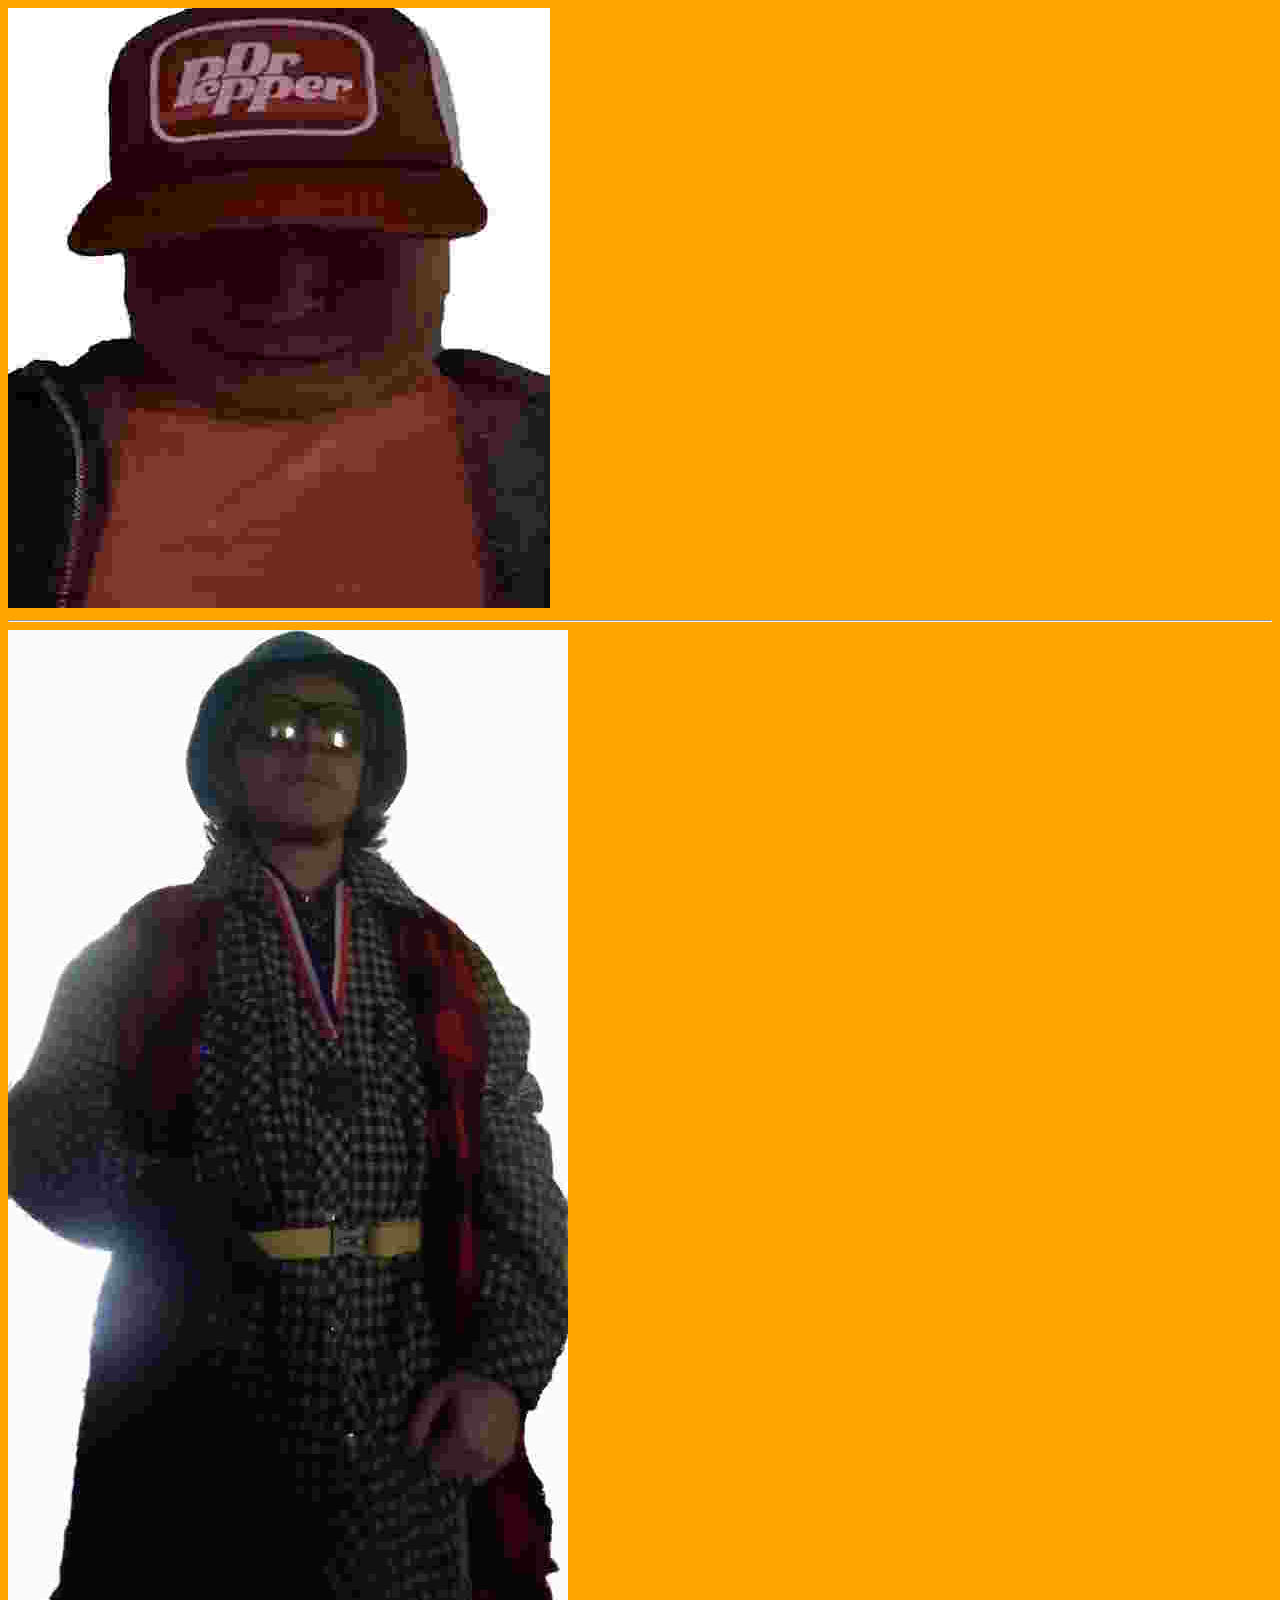
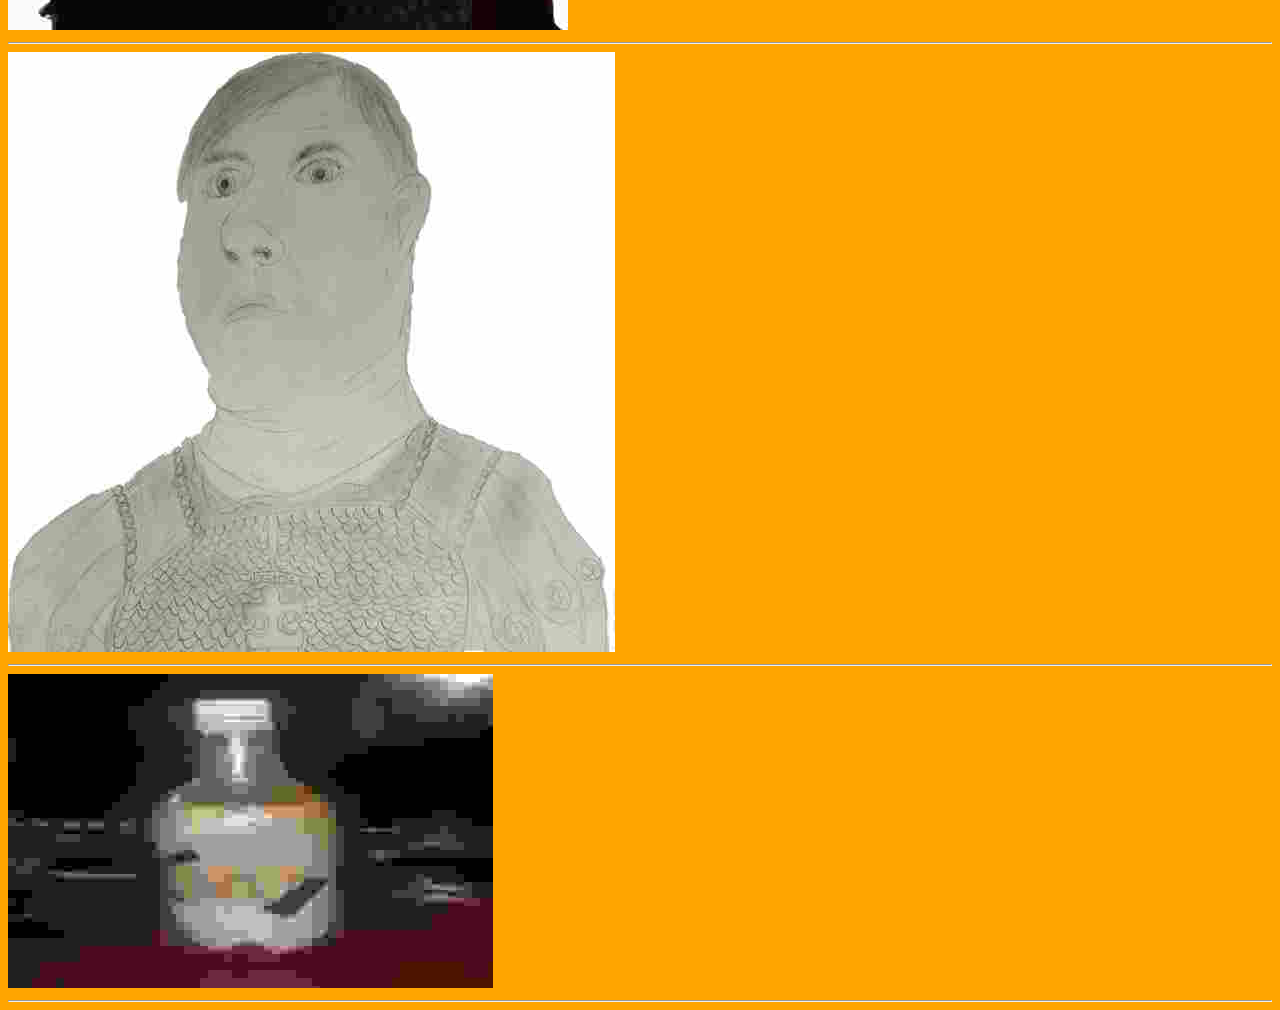
==== gallery.html @ 5a053d90 "fixed stuff, removed work-env, moved to 7z comp" ====
<!DOCTYPE html>
<link rel="stylesheet" href="data/code/index.css"/>
<title>bbg pics</title>
<img src="data/images/jon-dr-pepper-resized.jpg"/>
<hr>
<img src="data/images/laboskie.jpg"/>
<hr>
<img src="data/images/jon-portrait.jpg"/>
<hr>
<img src="data/images/goob.jpg"/>
<hr>
---- data/code/index.css ----
body {
    background-color: orange;
}
h1 {
    color: limegreen;
    background-color: green;
}
h2 {
    color: white;
    background-color: purple;
}
p {
    color:darkgreen;
    background-color: wheat;
}
h3 {
  color: blue;
  background-color: blueviolet;
}

.kkk-button-1 {
  font-size:15px;
  font-family:Arial;
  width:140px;
  height:50px;
  border-width:1px;
  color:#fff;
  border-color:#c584f3;
  font-weight:bold;
  border-top-left-radius:6px;
  border-top-right-radius:6px;
  border-bottom-left-radius:6px;
  border-bottom-right-radius:6px;
  box-shadow:inset 0px 1px 0px 0px #efdcfb;
  text-shadow:inset 0px 1px 0px #9752cc;
  background:linear-gradient(#dfbdfa, #bc80ea);
}

.kkk-button-1:hover {
  background: linear-gradient(#bc80ea, #dfbdfa);
}
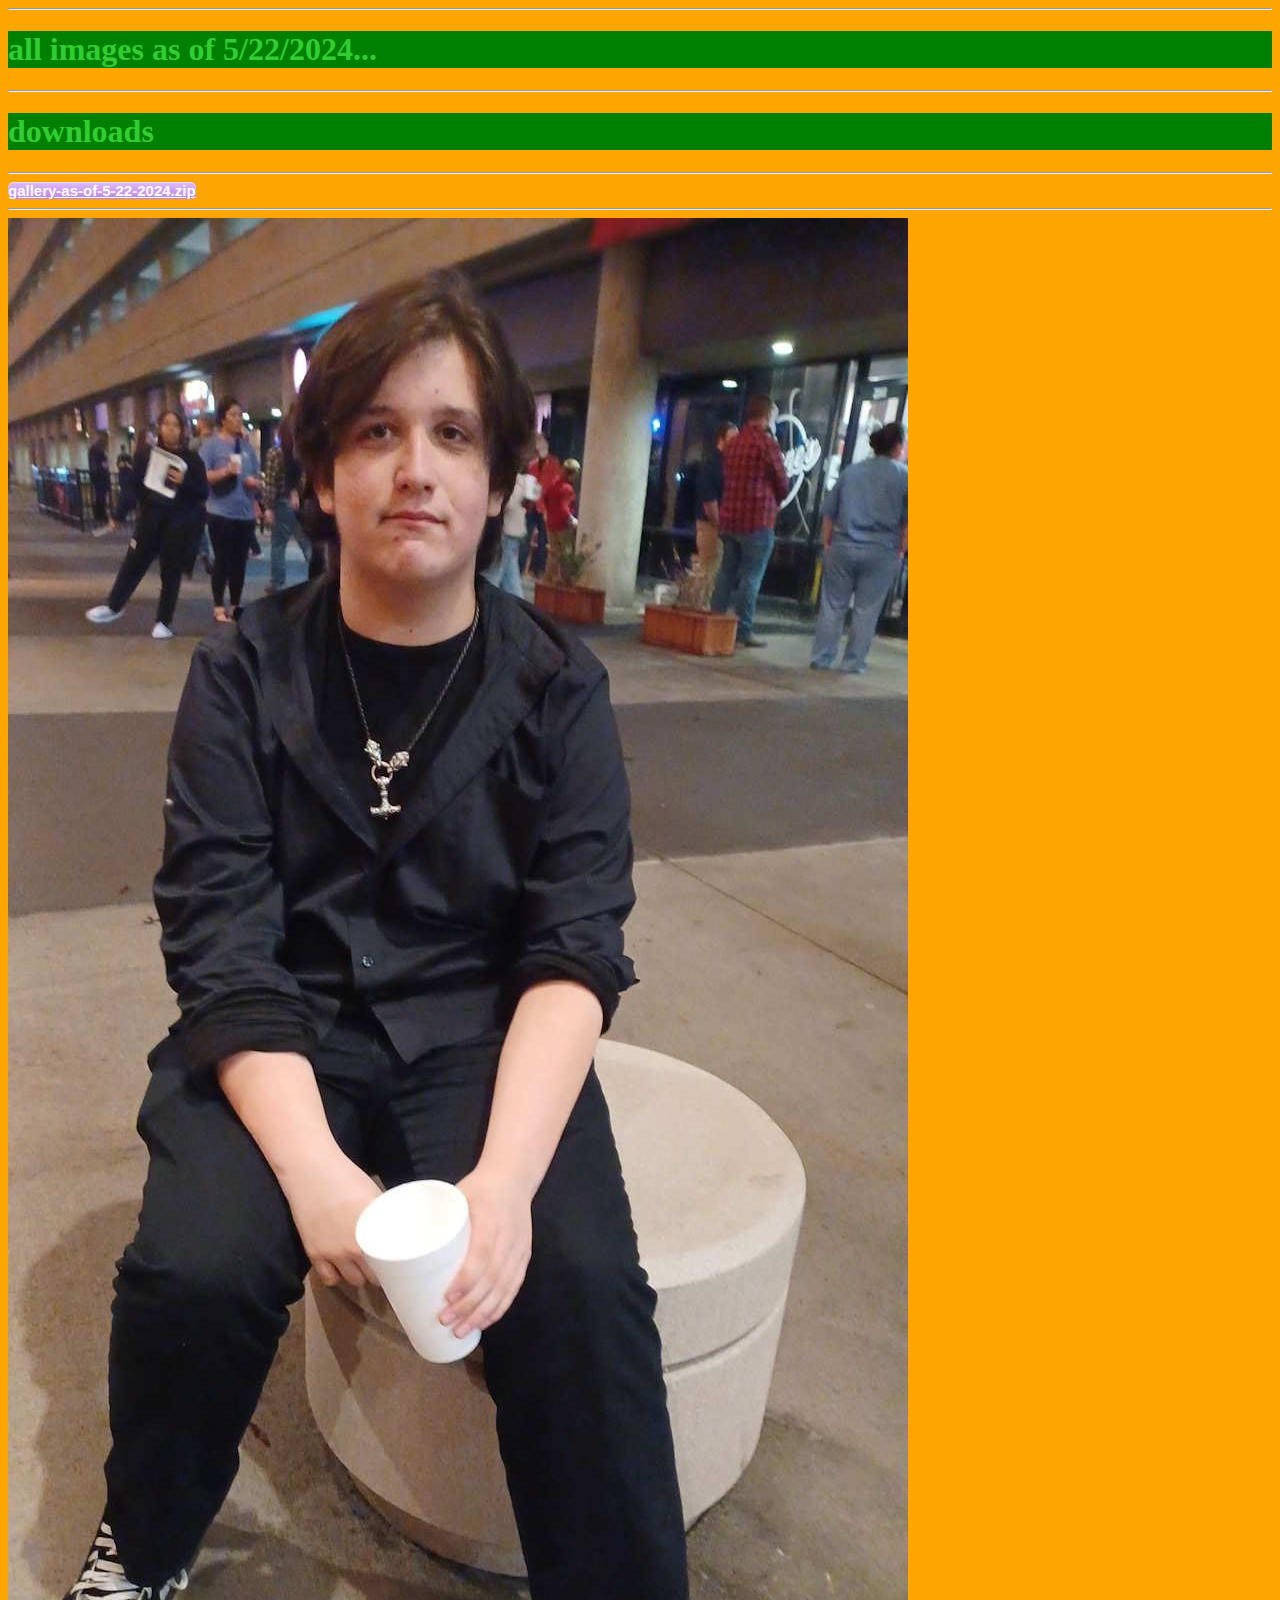
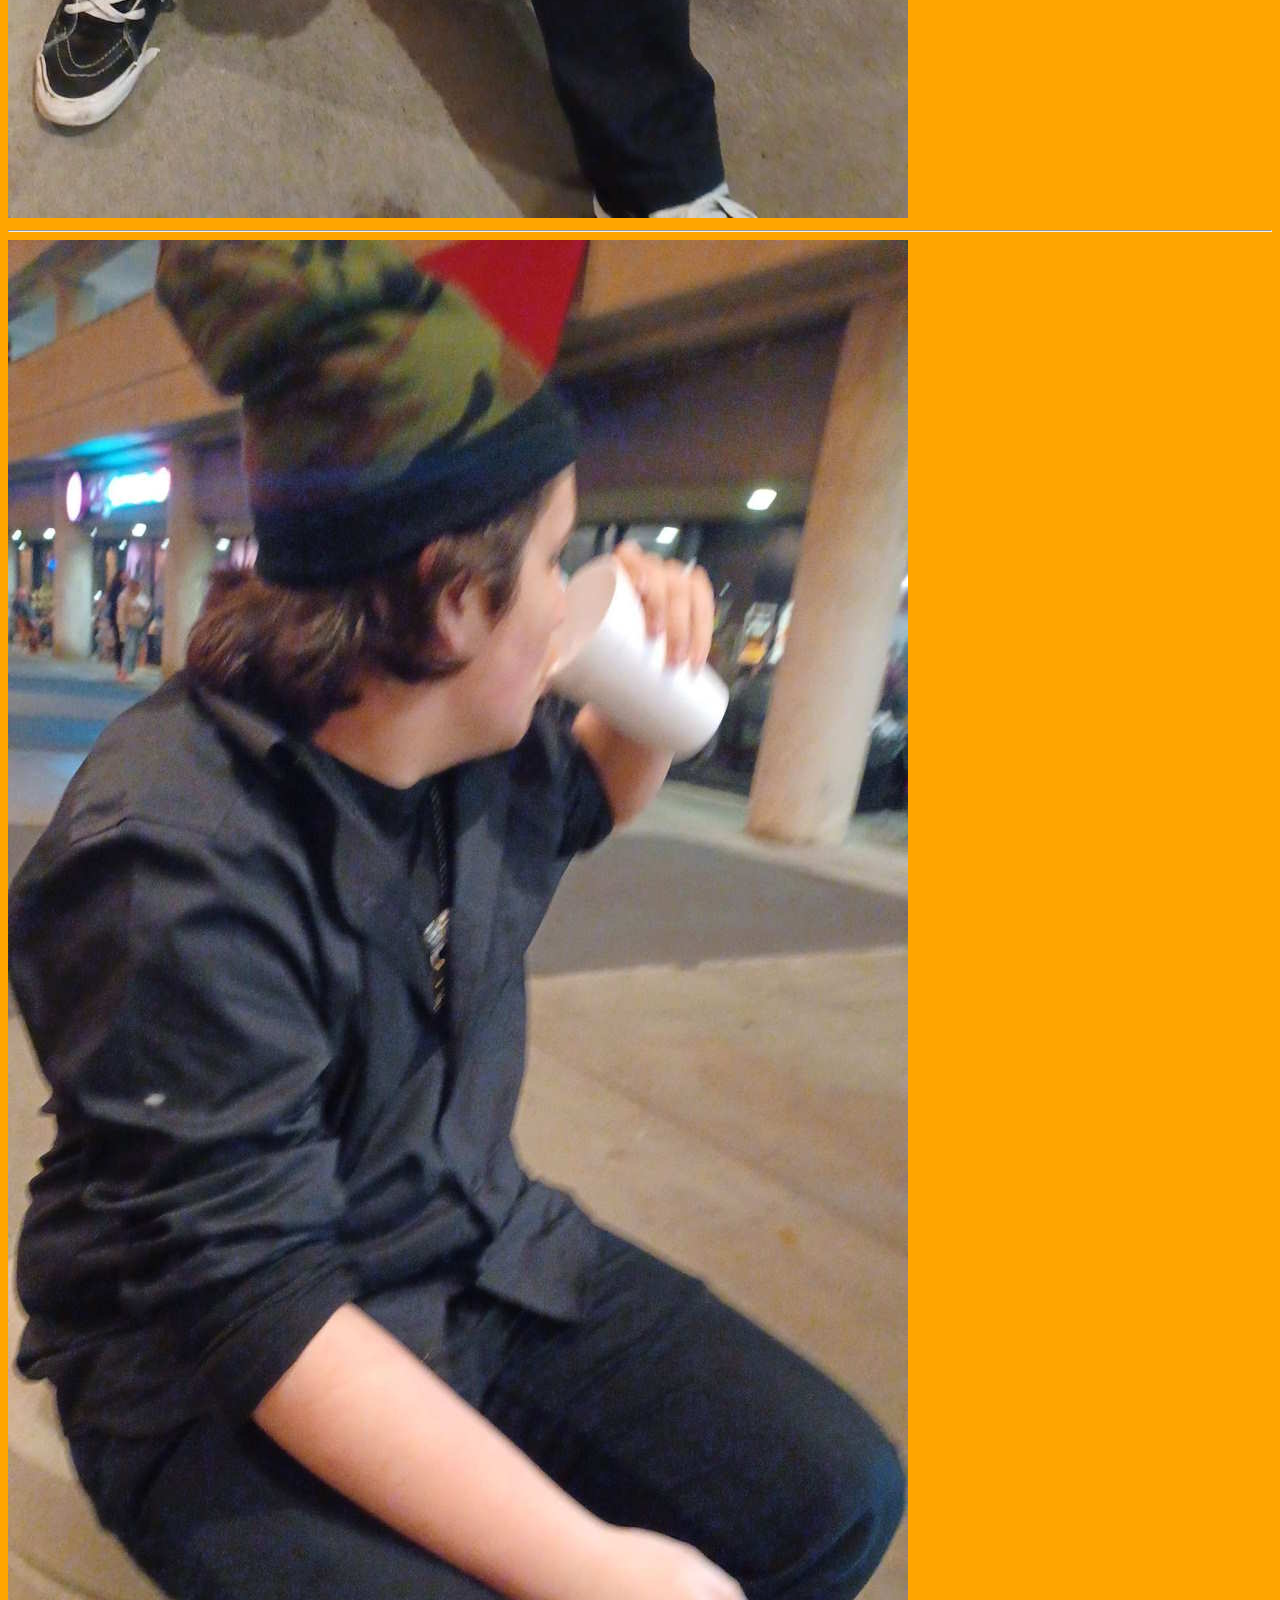
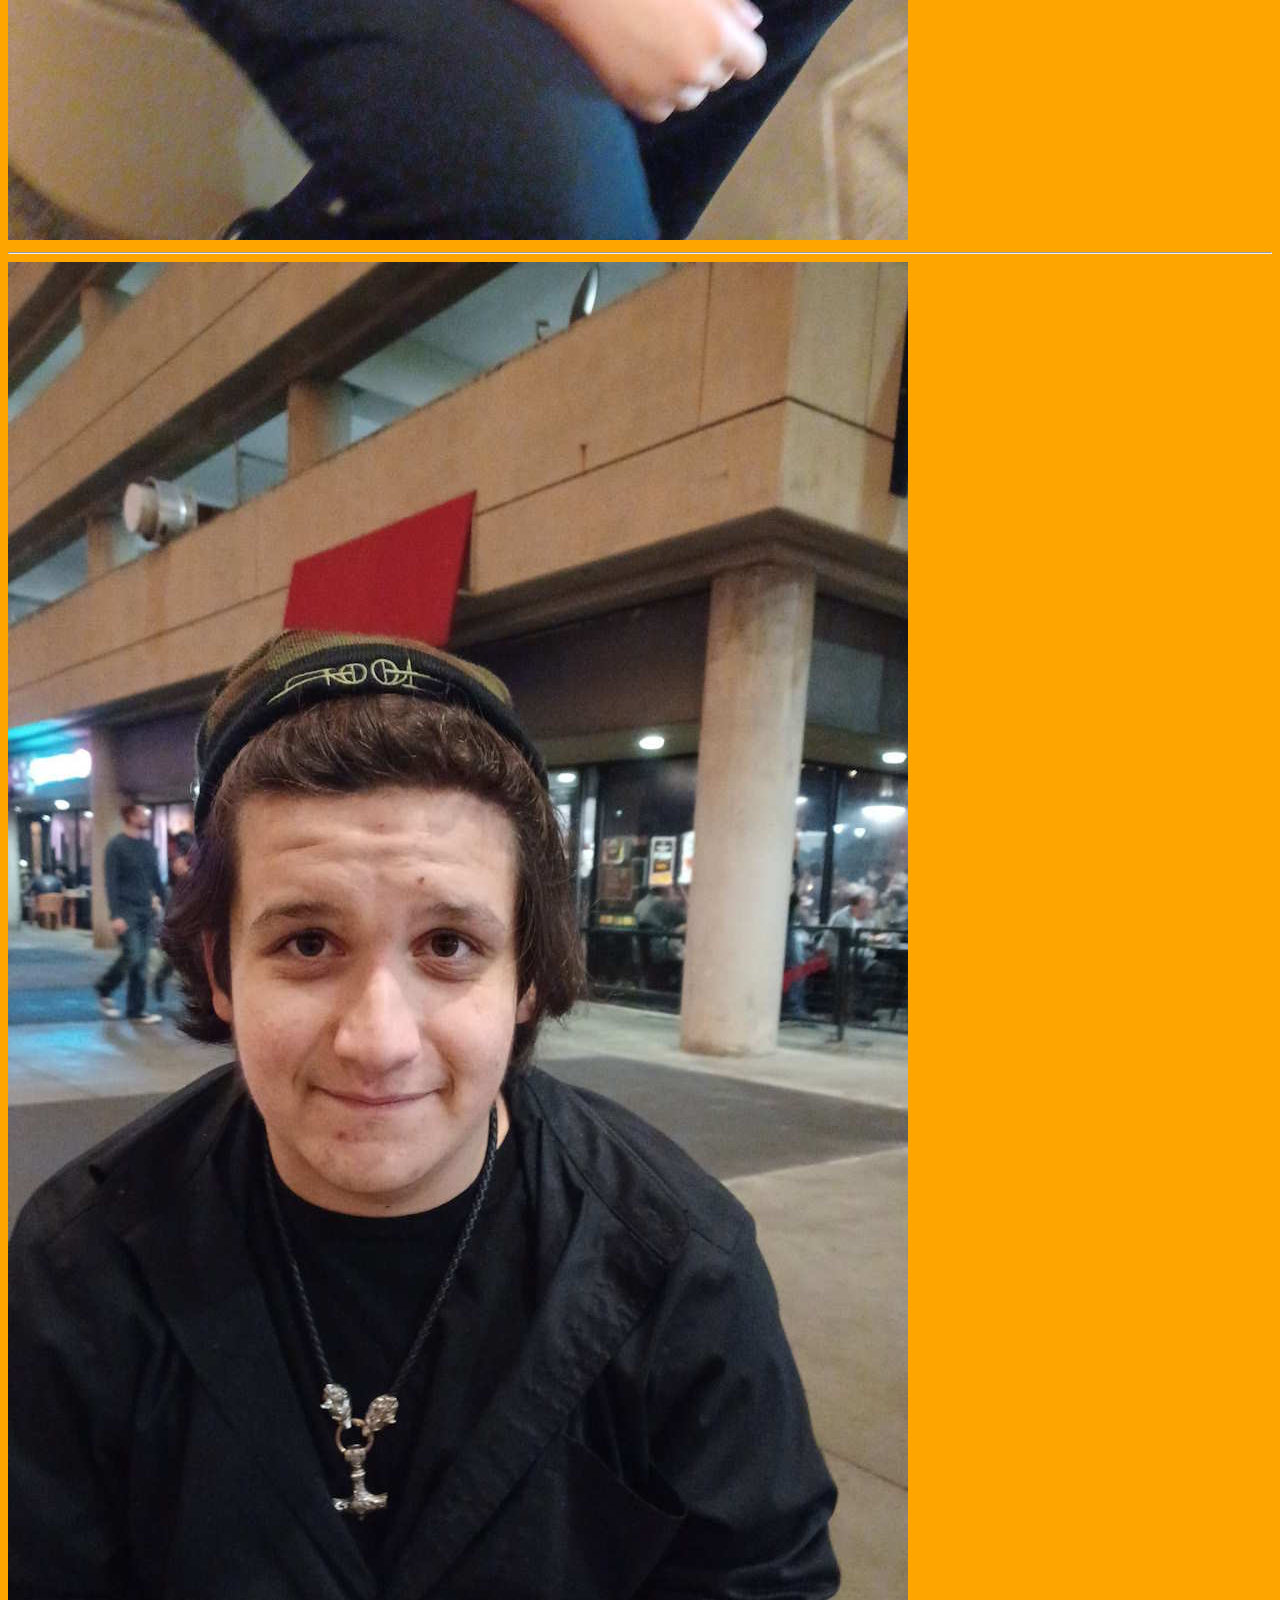
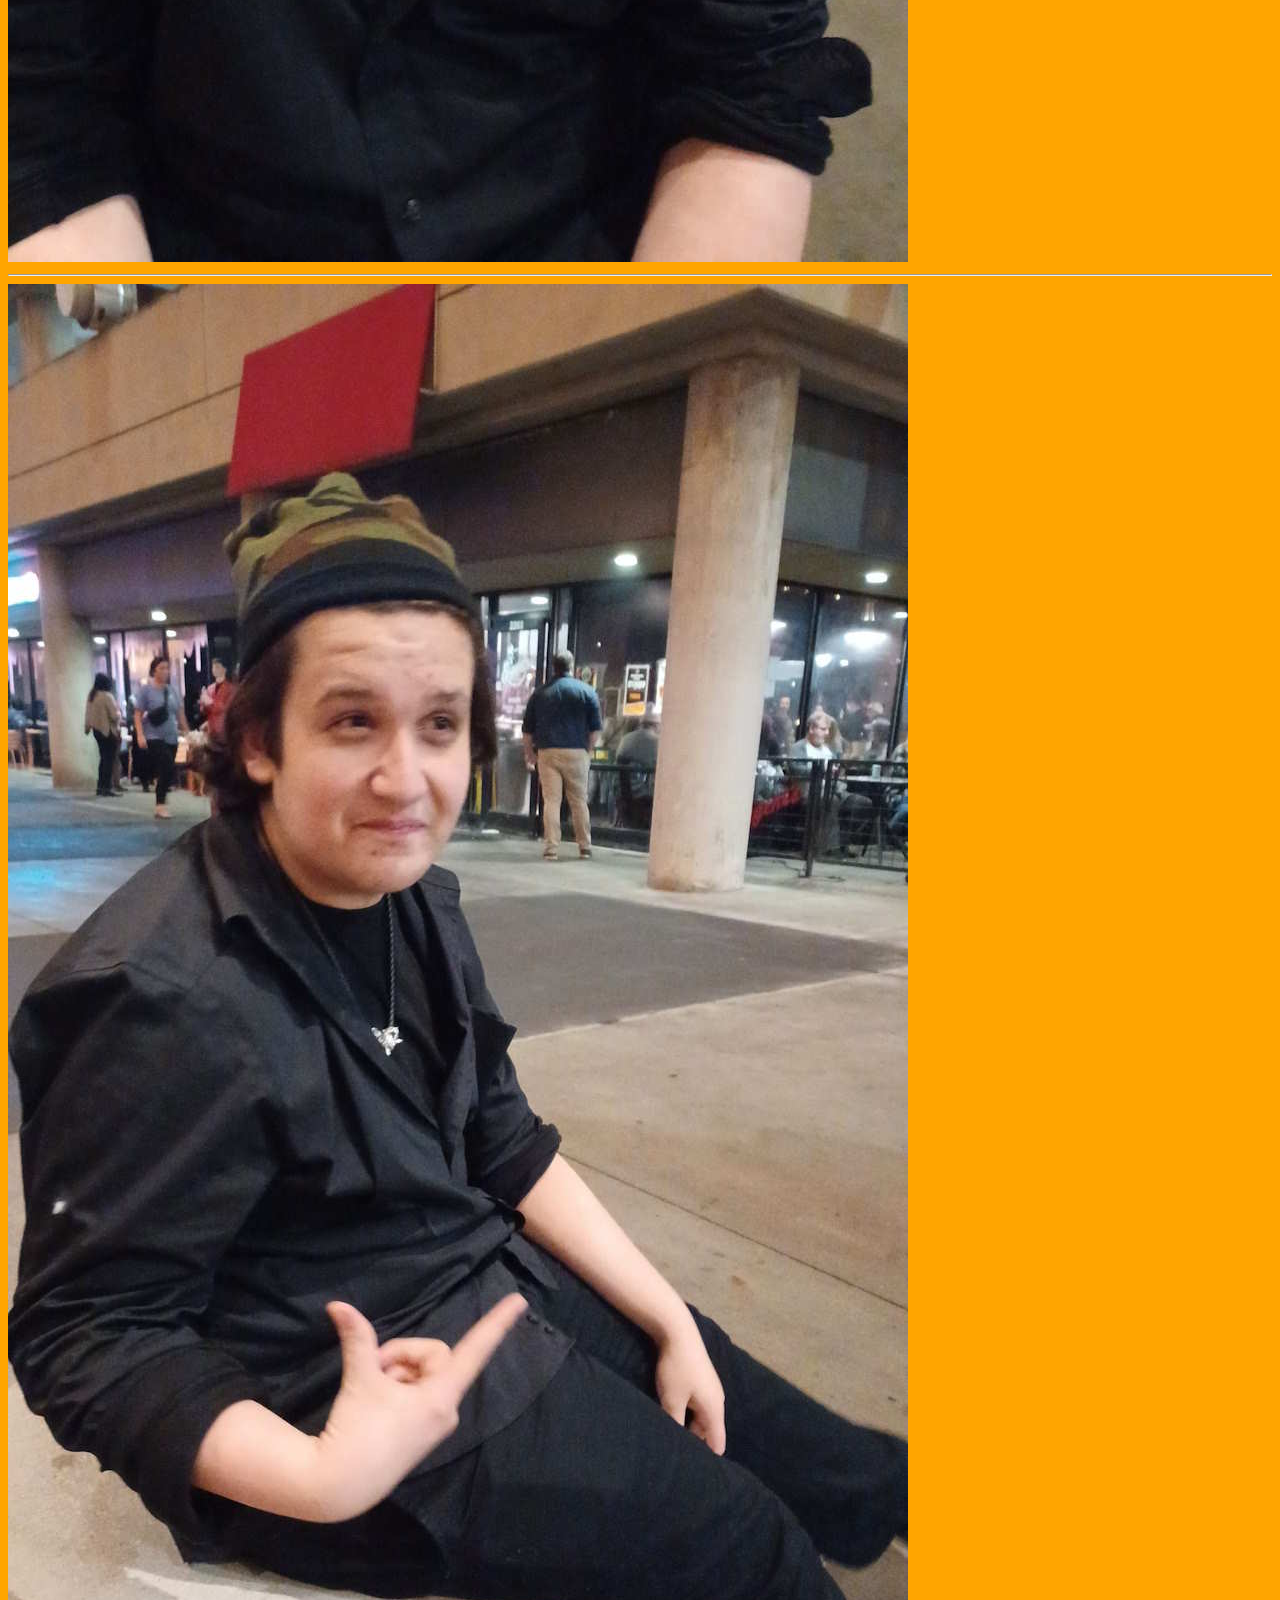
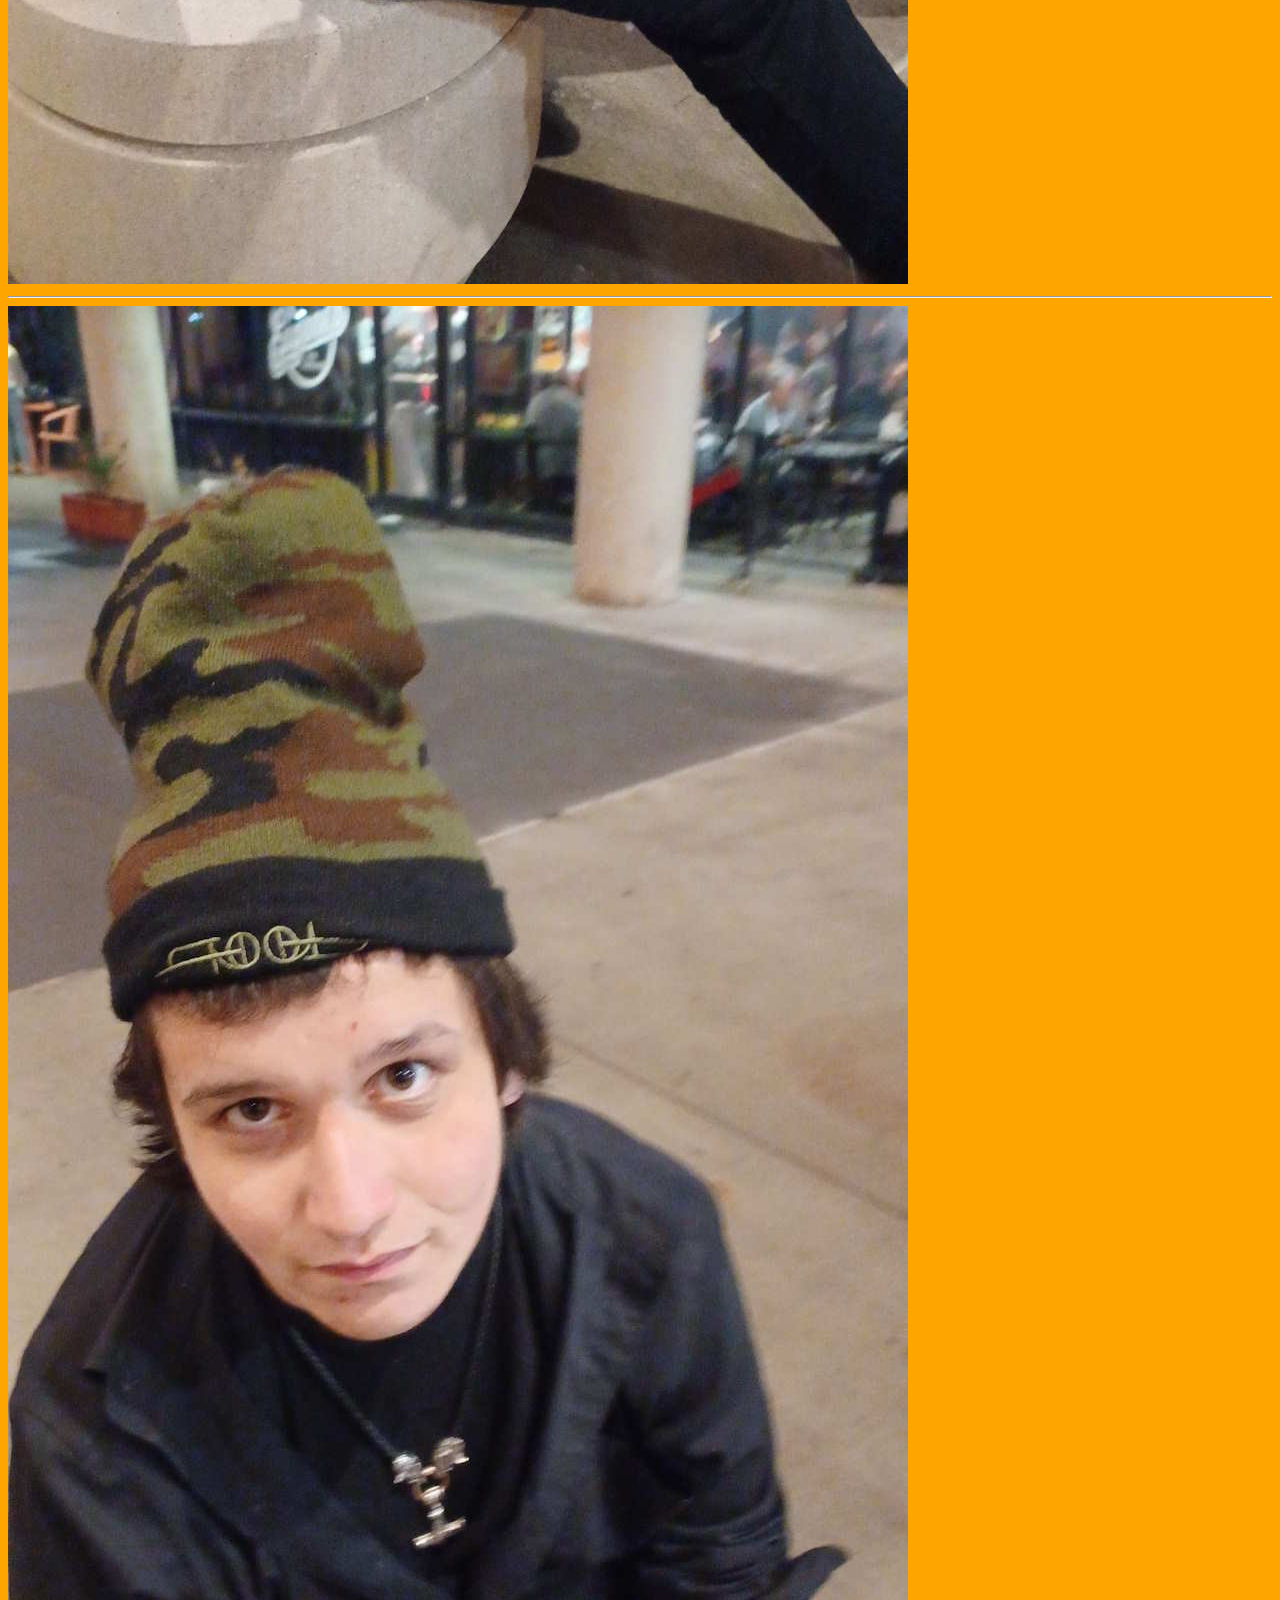
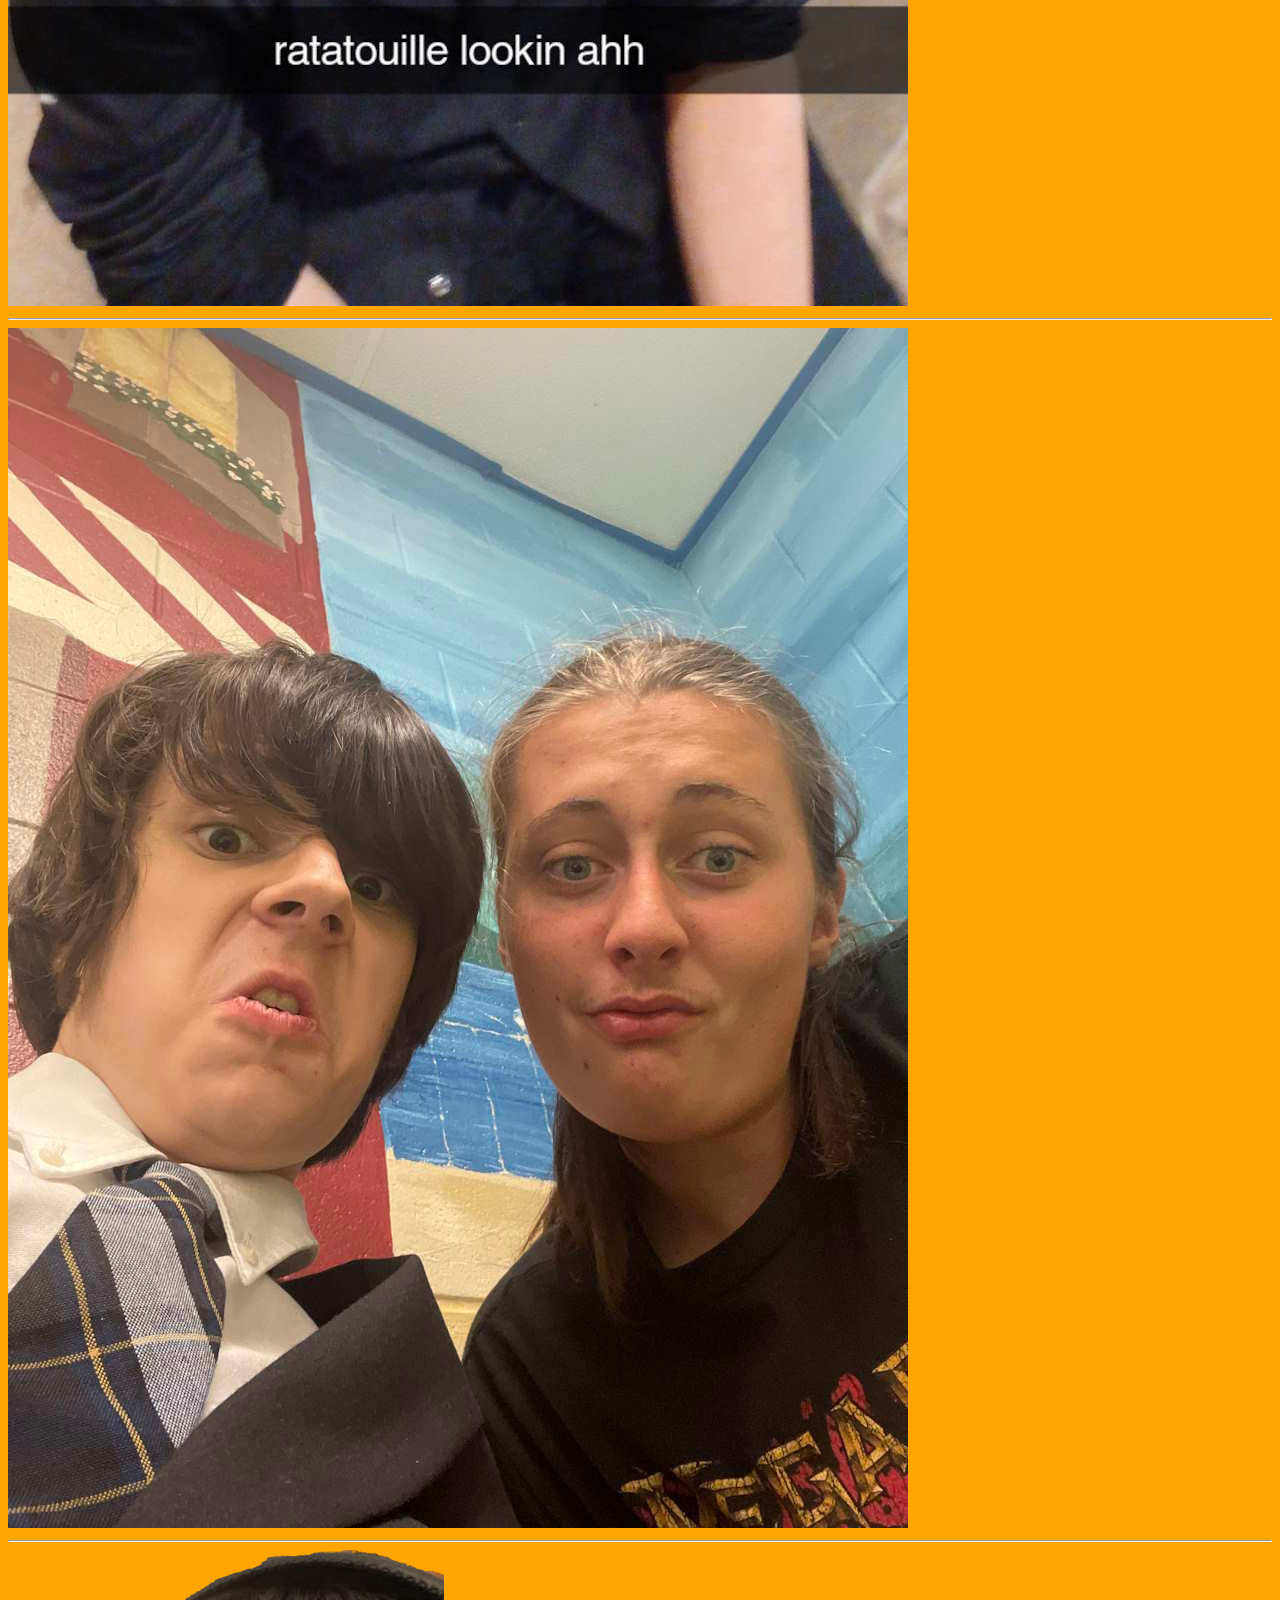
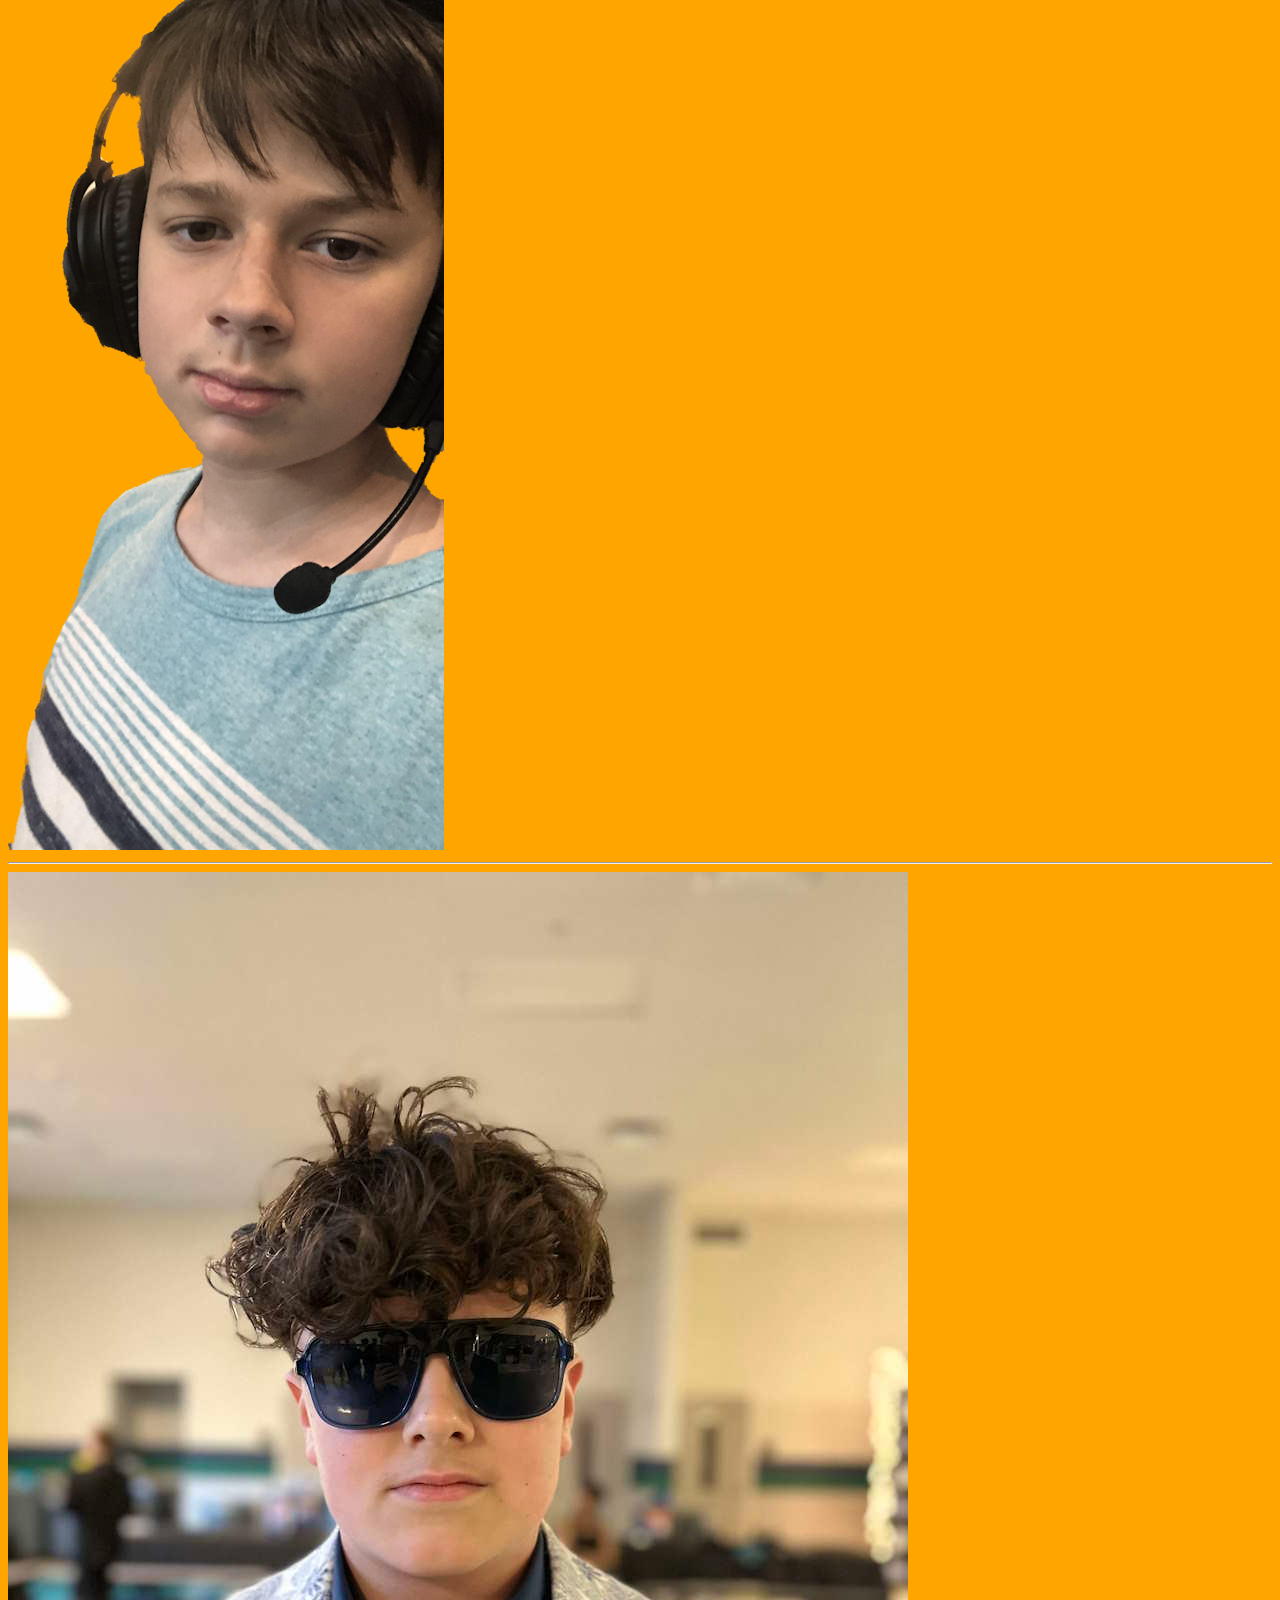
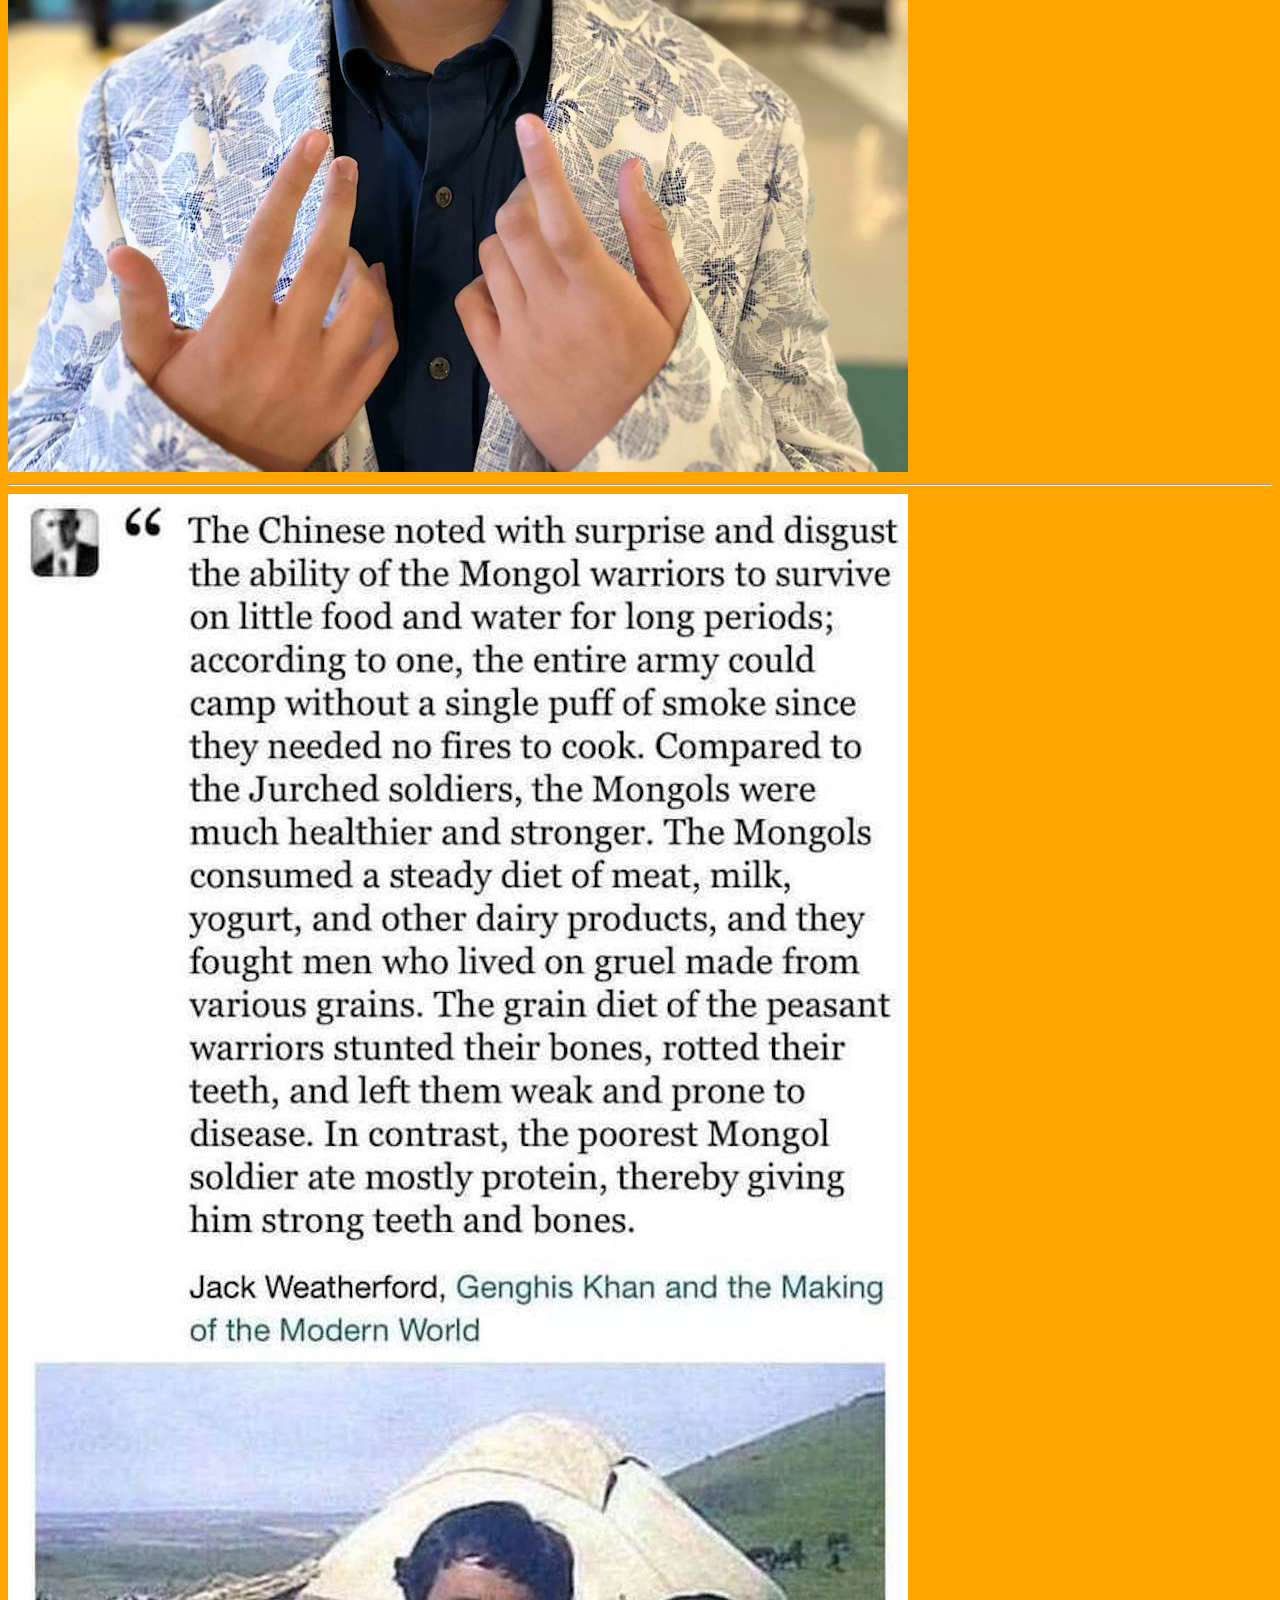
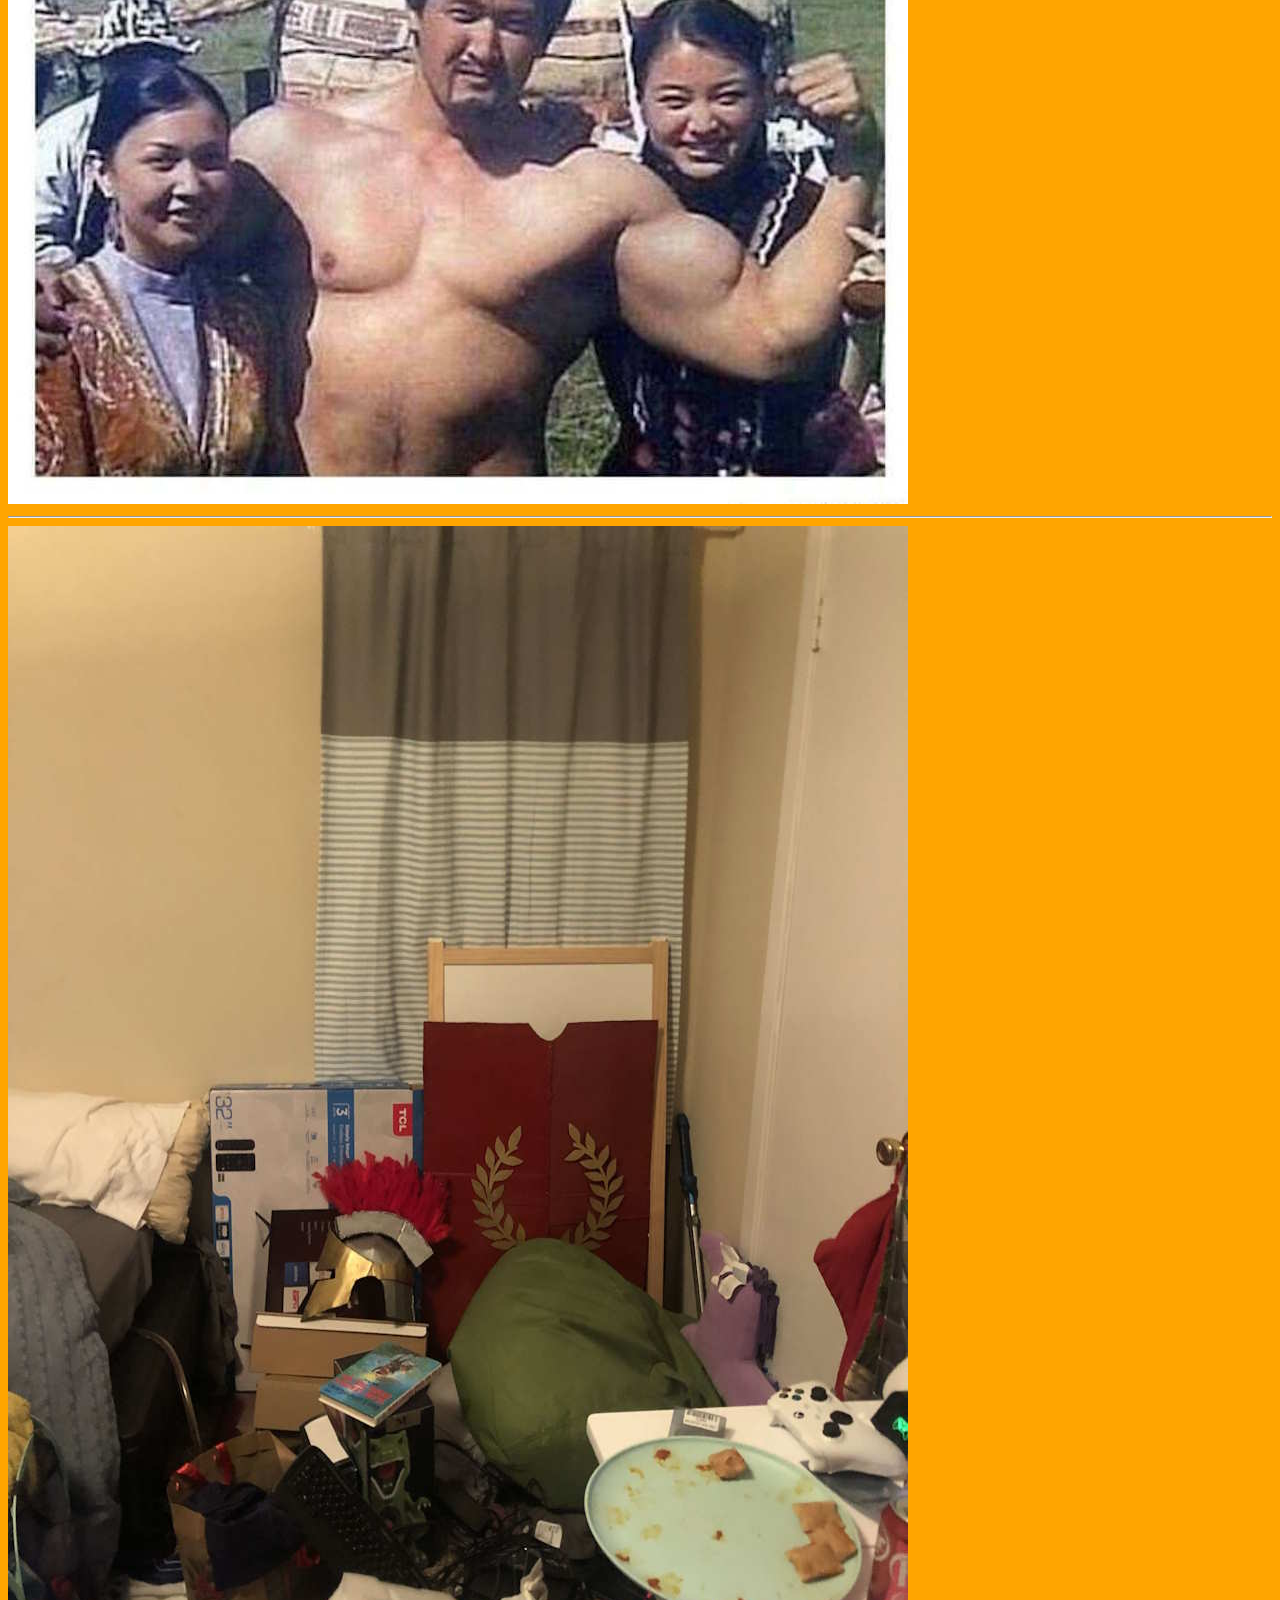
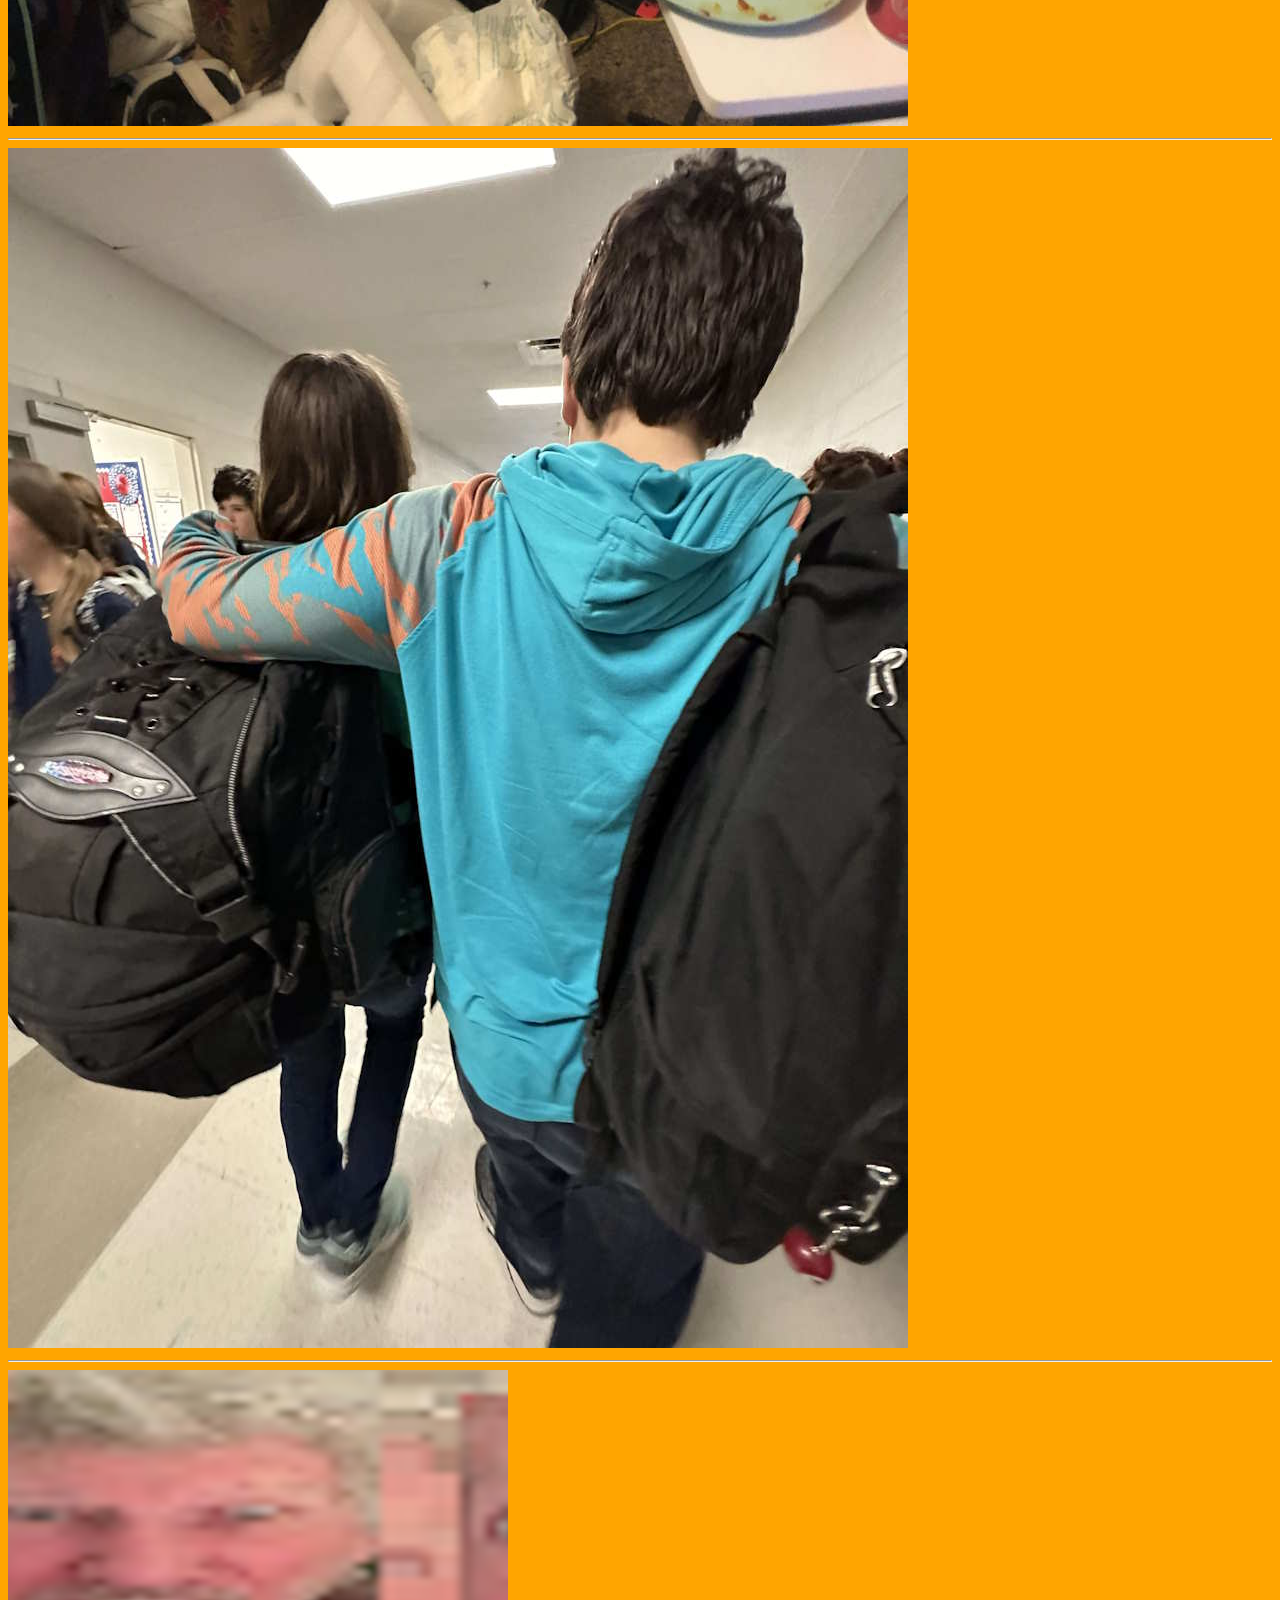
==== commit 29c5473c: "added gallery download, more images, etc." ====
--- a/gallery.html
+++ b/gallery.html
@@ -1,11 +1,98 @@
 <!DOCTYPE html>
 <link rel="stylesheet" href="data/code/index.css"/>
 <title>bbg pics</title>
+<hr>
+<h1>all images as of 5/22/2024...</h1>
+<hr>
+<h1>downloads</h1>
+<hr>
+<a href="data/public-avb-downloads/gallery-as-of-5-22-2024.zip" class="kkk-button-1">gallery-as-of-5-22-2024.zip</a>
+<hr>
+<img src="data/images/bear-01.jpg"/>
+<hr>
+<img src="data/images/bear-02.jpg"/>
+<hr>
+<img src="data/images/bear-03.jpg"/>
+<hr>
+<img src="data/images/bear-04.jpg"/>
+<hr>
+<img src="data/images/bear-05.jpg"/>
+<hr>
+<img src="data/images/bren-luke-01.jpg"/>
+<hr>
+<img src="data/images/bren.png"/>
+<hr>
+<img src="data/images/ev-01.jpg"/>
+<hr>
+<img src="data/images/fb-post.jpg"/>
+<hr>
+<img src="data/images/fort-protection.jpg"/>
+<hr>
+<img src="data/images/furry-dating.jpg"/>
+<hr>
+<img src="data/images/garb.png"/>
+<hr>
+<img src="data/images/goob-pepsi-milk.jpg"/>
+<hr>
+<img src="data/images/goob.jpg"/>
+<hr>
+<img src="data/images/gran-01.jpg"/>
+<hr>
+<img src="data/images/jon-baby.jpg"/>
+<hr>
 <img src="data/images/jon-dr-pepper-resized.jpg"/>
+<hr>
+<img src="data/images/jon-flute-1.jpg"/>
+<hr>
+<img src="data/images/jon-flute-2.jpg"/>
+<hr>
+<img src="data/images/jon-happy.jpg"/>
+<hr>
+<img src="data/images/jon-portrait.jpg"/>
+<hr>
+<img src="data/images/jon-ss-gal-01.jpg"/>
+<hr>
+<img src="data/images/jon-ss-gal-02.jpg"/>
+<hr>
+<img src="data/images/jon-ss-gal-03.jpg"/>
+<hr>
+<img src="data/images/jon-ss-gal-04.jpg"/>
+<hr>
+<img src="data/images/jon.jpg"/>
+<hr>
+<img src="data/images/kkk-mole-rat.png"/>
+<hr>
+<img src="data/images/lab-01.jpg"/>
+<hr>
+<img src="data/images/lab-02.jpg"/>
 <hr>
 <img src="data/images/laboskie.jpg"/>
 <hr>
-<img src="data/images/jon-portrait.jpg"/>
+<img src="data/images/luk-01.jpg"/>
 <hr>
-<img src="data/images/goob.jpg"/>
+<img src="data/images/luk-02.jpg"/>
+<hr>
+<img src="data/images/lunch-time-or-something-idfk.jpg"/>
+<hr>
+<img src="data/images/m-a-w-logo.png"/>
+<hr>
+<img src="data/images/milk-splash-transparent-free.png"/>
+<hr>
+<img src="data/images/mug-root-beer-drawn-s1.png"/>
+<hr>
+<img src="data/images/mug-root-beer.png"/>
+<hr>
+<img src="data/images/orange.png"/>
+<hr>
+<img src="data/images/pg-logo.jpg"/>
+<hr>
+<img src="data/images/randal.jpg"/>
+<hr>
+<img src="data/images/rape-crisis-logo.png"/>
+<hr>
+<img src="data/images/ss-gal-01-ran.jpg"/>
+<hr>
+<img src="data/images/troll.png"/>
+<hr>
+<img src="data/images/vs2.png"/>
 <hr>